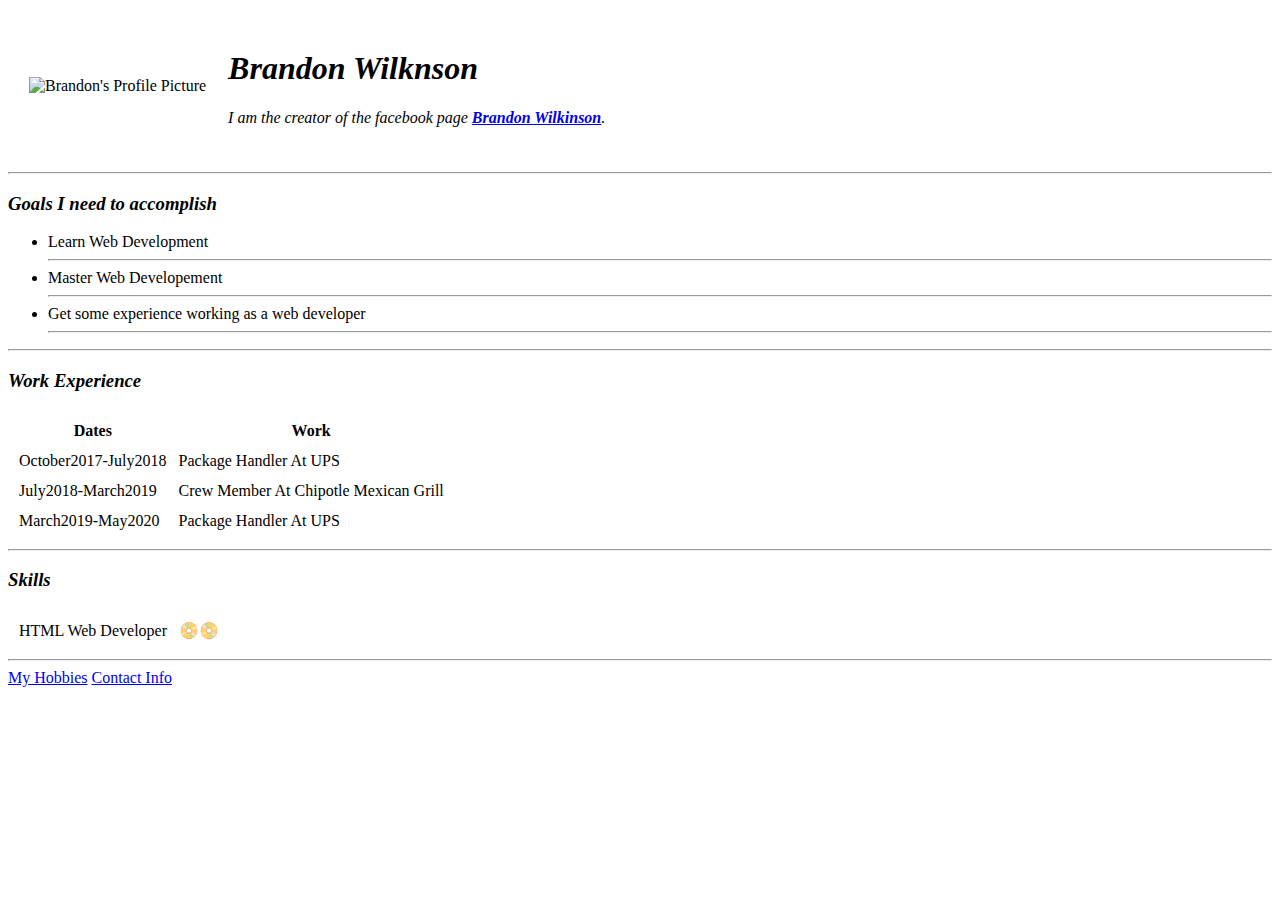
==== index.html @ 4f3177d2 "add additional VU website files" ====
<!DOCTYPE html>
<html>
  <head>
    <meta charset="utf-8">
    <title>Brandon's Personal Site</title>
  </head>

  <body>
    <table cellspacing="20">
        <tr>
          <td>  <img src="https://scontent-iad3-1.xx.fbcdn.net/v/t1.0-9/87505416_1115990528755867_619574368460079104_o.jpg?_nc_cat=107&_nc_sid=09cbfe&_nc_ohc=cji09ziuPzUAX_JoJgP&_nc_ht=scontent-iad3-1.xx&oh=506f7c873618af30aeb4123948d0e1d9&oe=5EE851C2" alt="Brandon's Profile Picture"></td>
          <td><h1><i>Brandon Wilknson</i></h1>
          <p><em>I am the creator of the facebook page <Strong><a href="https://www.facebook.com/slickmaster123"><i>Brandon Wilkinson</i></a></strong>.</em></p></td>
        </tr>
    </table>

    <hr>
    <h3><i>Goals I need to accomplish</i></h3>
    <ul>
      <li>Learn Web Development</li>
      <hr>
      <li>Master Web Developement</li>
      <hr>
      <li>Get some experience working as a web developer</li>
      <hr>
    </ul>
    <hr>
    <h3><i>Work Experience</i></h3>
    <table cellspacing="10">
      <thead>
        <tr>
          <th>Dates</th>
          <th>Work</th>
        </tr>
      </thead>
      <tbody>
        <tr>
          <td>October2017-July2018</td>
          <td>Package Handler At UPS</td>
        </tr>
        <tr>
          <td>July2018-March2019</td>
          <td>Crew Member At Chipotle Mexican Grill</td>
        </tr>
        <tr>
          <td>March2019-May2020</td>
          <td>Package Handler At UPS</td>
        </tr>
      </tbody>
    </table>
    <hr>
    <h3><i>Skills</i></h3>
            <table cellspacing="10">
              <tr>
                <td>HTML Web Developer</td>
                <td>📀📀</td>
              </tr>
            </table>
        <hr>
        <a href="Hobbies.HTML"> My Hobbies</a>
        <a href="Contact Info.HTML" > Contact Info</a>
      </body>
    </html>
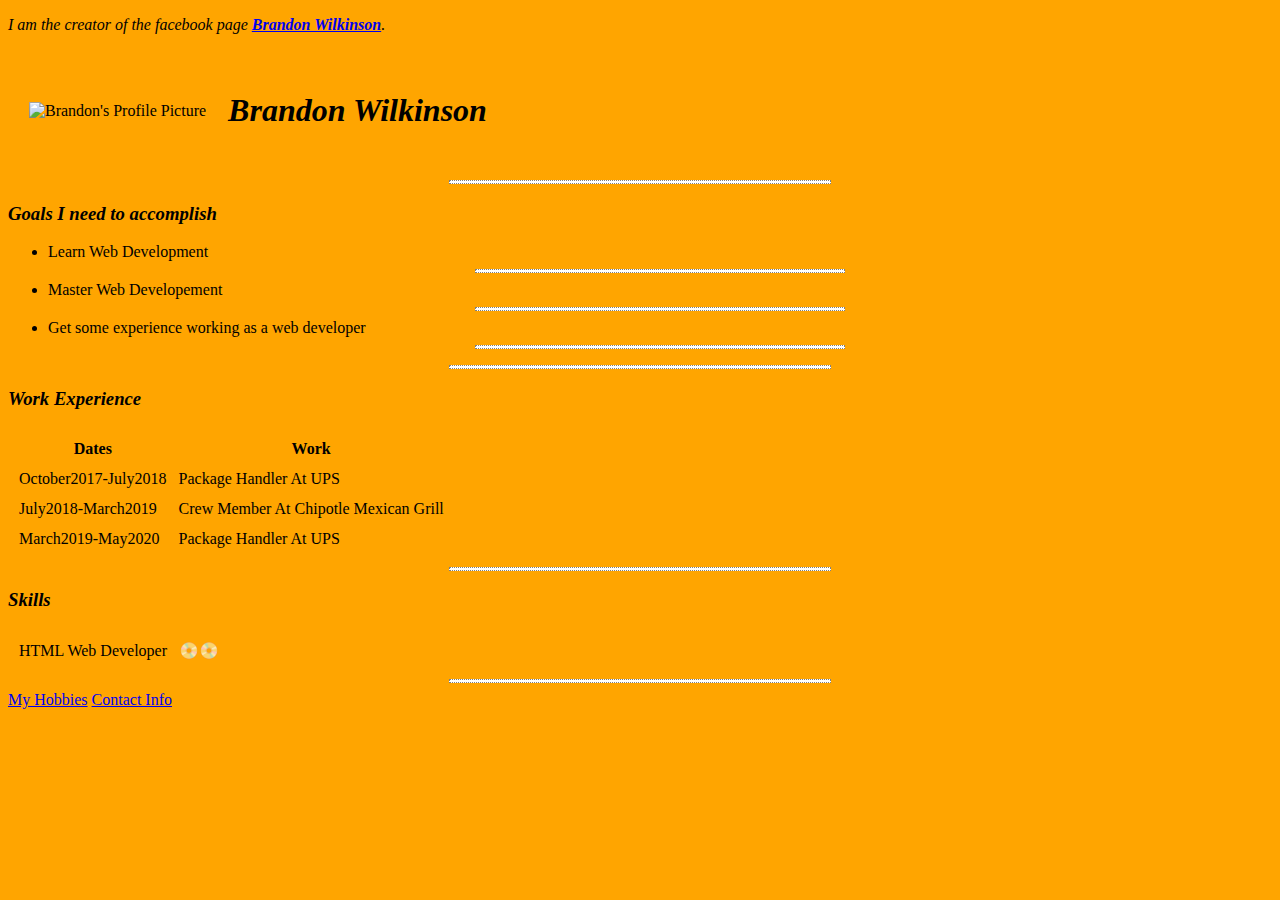
==== commit 17e47d40: "Update index.html" ====
--- a/index.html
+++ b/index.html
@@ -3,14 +3,32 @@
   <head>
     <meta charset="utf-8">
     <title>Brandon's Personal Site</title>
+
+<style>
+
+  body {
+    background-color: orange;
+  }
+
+  hr {
+    background-color: white;
+    border-style: dotted;
+    height: 2px;
+    width: 30%;
+  }
+  img {
+    height: 20
+  }
+ </style>
+
   </head>
 
   <body>
     <table cellspacing="20">
         <tr>
           <td>  <img src="https://scontent-iad3-1.xx.fbcdn.net/v/t1.0-9/87505416_1115990528755867_619574368460079104_o.jpg?_nc_cat=107&_nc_sid=09cbfe&_nc_ohc=cji09ziuPzUAX_JoJgP&_nc_ht=scontent-iad3-1.xx&oh=506f7c873618af30aeb4123948d0e1d9&oe=5EE851C2" alt="Brandon's Profile Picture"></td>
-          <td><h1><i>Brandon Wilknson</i></h1>
-          <p><em>I am the creator of the facebook page <Strong><a href="https://www.facebook.com/slickmaster123"><i>Brandon Wilkinson</i></a></strong>.</em></p></td>
+          <td><h1><i>Brandon Wilkinson</i></h1></td>
+          <p><em>I am the creator of the facebook page <Strong><a href="https://www.facebook.com/slickmaster123"><i>Brandon Wilkinson</i></a></strong>.</em></p>
         </tr>
     </table>
 
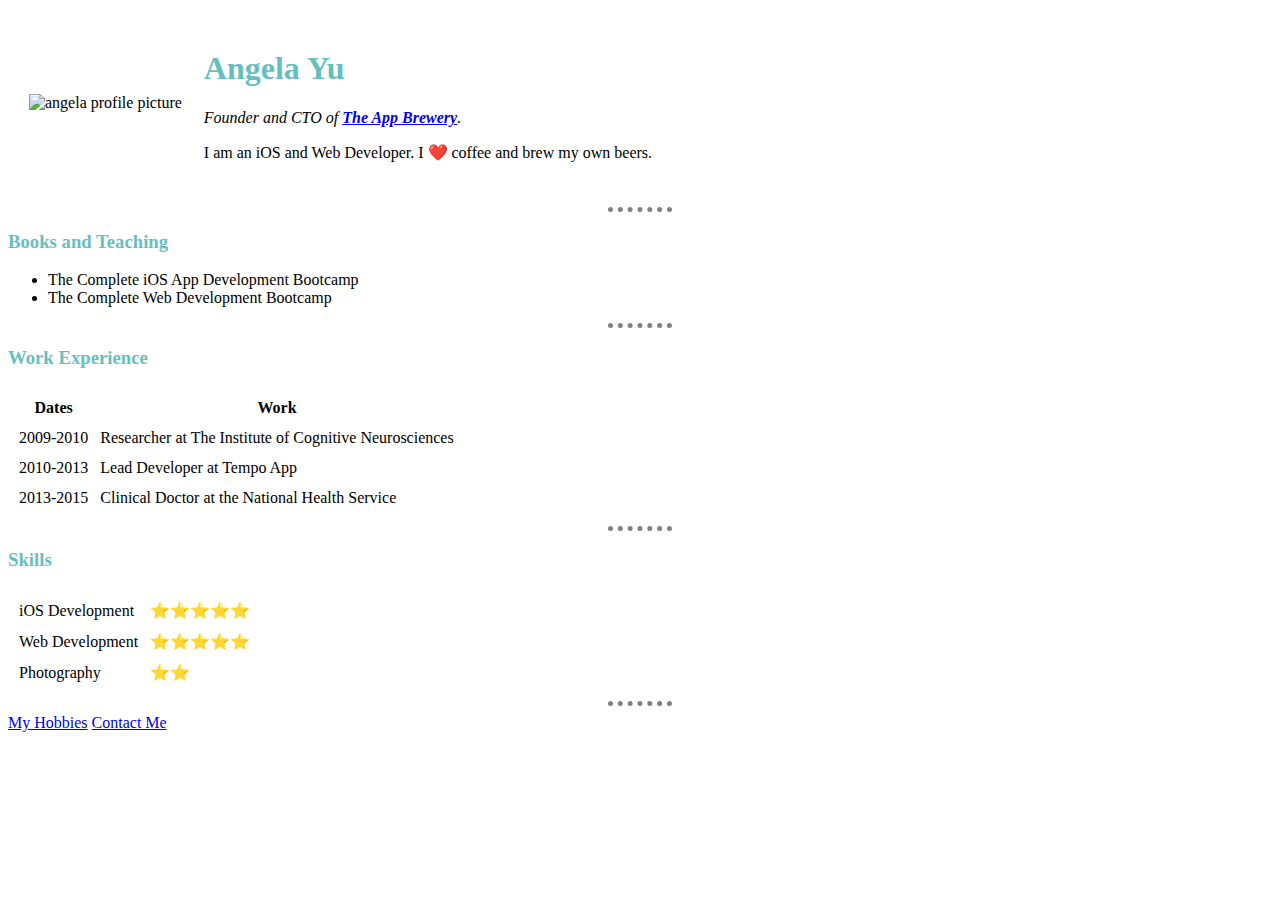
==== commit 60b00b68: "updated" ====
--- a/index.html
+++ b/index.html
@@ -2,48 +2,27 @@
 <html>
   <head>
     <meta charset="utf-8">
-    <title>Brandon's Personal Site</title>
-
-<style>
-
-  body {
-    background-color: orange;
-  }
-
-  hr {
-    background-color: white;
-    border-style: dotted;
-    height: 2px;
-    width: 30%;
-  }
-  img {
-    height: 20
-  }
- </style>
-
+    <title>Angela's Personal Site</title>
+    <link rel="stylesheet" href="/css/styles.css">
   </head>
 
   <body>
     <table cellspacing="20">
-        <tr>
-          <td>  <img src="https://scontent-iad3-1.xx.fbcdn.net/v/t1.0-9/87505416_1115990528755867_619574368460079104_o.jpg?_nc_cat=107&_nc_sid=09cbfe&_nc_ohc=cji09ziuPzUAX_JoJgP&_nc_ht=scontent-iad3-1.xx&oh=506f7c873618af30aeb4123948d0e1d9&oe=5EE851C2" alt="Brandon's Profile Picture"></td>
-          <td><h1><i>Brandon Wilkinson</i></h1></td>
-          <p><em>I am the creator of the facebook page <Strong><a href="https://www.facebook.com/slickmaster123"><i>Brandon Wilkinson</i></a></strong>.</em></p>
-        </tr>
+      <tr>
+        <td><img src="images/angela.png" alt="angela profile picture"></td>
+        <td><h1>Angela Yu</h1>
+        <p><em>Founder and CTO of <strong><a href="https://www.appbrewery.co/">The App Brewery</a></strong>.</em></p>
+        <p>I am an iOS and Web Developer. I ❤️ coffee and brew my own beers.</p></td>
+      </tr>
     </table>
-
     <hr>
-    <h3><i>Goals I need to accomplish</i></h3>
+    <h3>Books and Teaching</h3>
     <ul>
-      <li>Learn Web Development</li>
-      <hr>
-      <li>Master Web Developement</li>
-      <hr>
-      <li>Get some experience working as a web developer</li>
-      <hr>
+      <li>The Complete iOS App Development Bootcamp</li>
+      <li>The Complete Web Development Bootcamp</li>
     </ul>
     <hr>
-    <h3><i>Work Experience</i></h3>
+    <h3>Work Experience</h3>
     <table cellspacing="10">
       <thead>
         <tr>
@@ -53,29 +32,37 @@
       </thead>
       <tbody>
         <tr>
-          <td>October2017-July2018</td>
-          <td>Package Handler At UPS</td>
+          <td>2009-2010</td>
+          <td>Researcher at The Institute of Cognitive Neurosciences</td>
         </tr>
         <tr>
-          <td>July2018-March2019</td>
-          <td>Crew Member At Chipotle Mexican Grill</td>
+          <td>2010-2013</td>
+          <td>Lead Developer at Tempo App</td>
         </tr>
         <tr>
-          <td>March2019-May2020</td>
-          <td>Package Handler At UPS</td>
+          <td>2013-2015</td>
+          <td>Clinical Doctor at the National Health Service</td>
         </tr>
       </tbody>
     </table>
     <hr>
-    <h3><i>Skills</i></h3>
-            <table cellspacing="10">
-              <tr>
-                <td>HTML Web Developer</td>
-                <td>📀📀</td>
-              </tr>
-            </table>
-        <hr>
-        <a href="Hobbies.HTML"> My Hobbies</a>
-        <a href="Contact Info.HTML" > Contact Info</a>
-      </body>
-    </html>
+    <h3>Skills</h3>
+    <table cellspacing="10">
+      <tr>
+        <td>iOS Development</td>
+        <td>⭐️⭐️⭐️⭐️⭐️</td>
+      </tr>
+      <tr>
+        <td>Web Development</td>
+        <td>⭐️⭐️⭐️⭐️⭐️</td>
+      </tr>
+      <tr>
+        <td>Photography</td>
+        <td>⭐️⭐️</td>
+      </tr>
+    </table>
+    <hr>
+    <a href="hobbies.html">My Hobbies</a>
+    <a href="contact-me.html">Contact Me</a>
+  </body>
+</html>
--- a/css/styles.css
+++ b/css/styles.css
@@ -0,0 +1,16 @@
+body {
+  background-color: white;
+}
+h1{
+  color: #66bfbf;
+}
+h3{
+  color: #66bfbf;
+}
+hr {
+  border-style: none;
+  border-top: dotted;
+  border-color: grey;
+  border-width: 5px;
+  width: 5%;
+}
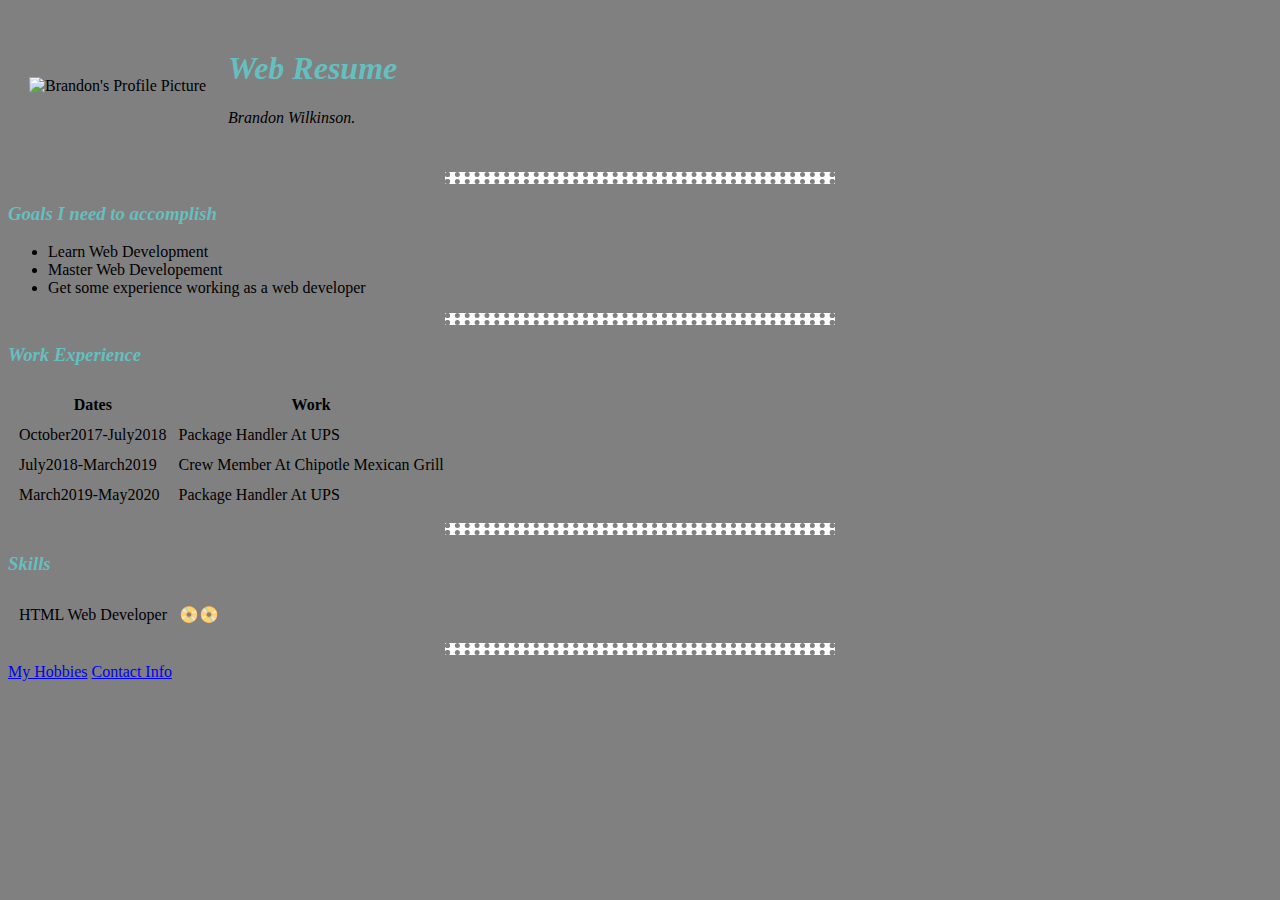
==== commit d82e011c: "fixes" ====
--- a/index.html
+++ b/index.html
@@ -2,27 +2,32 @@
 <html>
   <head>
     <meta charset="utf-8">
-    <title>Angela's Personal Site</title>
-    <link rel="stylesheet" href="/css/styles.css">
+    <title>Brandon's Personal Site</title>
+  <link rel="stylesheet" href="css/styles.css">
   </head>
 
   <body>
+
     <table cellspacing="20">
-      <tr>
-        <td><img src="images/angela.png" alt="angela profile picture"></td>
-        <td><h1>Angela Yu</h1>
-        <p><em>Founder and CTO of <strong><a href="https://www.appbrewery.co/">The App Brewery</a></strong>.</em></p>
-        <p>I am an iOS and Web Developer. I ❤️ coffee and brew my own beers.</p></td>
-      </tr>
+        <tr>
+          <td>  <img src="https://scontent-iad3-1.xx.fbcdn.net/v/t1.0-9/87505416_1115990528755867_619574368460079104_o.jpg?_nc_cat=107&_nc_sid=09cbfe&_nc_ohc=cji09ziuPzUAX_JoJgP&_nc_ht=scontent-iad3-1.xx&oh=506f7c873618af30aeb4123948d0e1d9&oe=5EE851C2" alt="Brandon's Profile Picture"></td>
+          <td><h1><i>Web Resume</i></h1>
+          <p><em><i>Brandon Wilkinson</i></a></strong>.</em></p></td>
+        </tr>
     </table>
+
     <hr>
-    <h3>Books and Teaching</h3>
+    <h3><i>Goals I need to accomplish</i></h3>
     <ul>
-      <li>The Complete iOS App Development Bootcamp</li>
-      <li>The Complete Web Development Bootcamp</li>
+      <li>Learn Web Development</li>
+
+      <li>Master Web Developement</li>
+
+      <li>Get some experience working as a web developer</li>
+
     </ul>
     <hr>
-    <h3>Work Experience</h3>
+    <h3><i>Work Experience</i></h3>
     <table cellspacing="10">
       <thead>
         <tr>
@@ -32,37 +37,29 @@
       </thead>
       <tbody>
         <tr>
-          <td>2009-2010</td>
-          <td>Researcher at The Institute of Cognitive Neurosciences</td>
+          <td>October2017-July2018</td>
+          <td>Package Handler At UPS</td>
         </tr>
         <tr>
-          <td>2010-2013</td>
-          <td>Lead Developer at Tempo App</td>
+          <td>July2018-March2019</td>
+          <td>Crew Member At Chipotle Mexican Grill</td>
         </tr>
         <tr>
-          <td>2013-2015</td>
-          <td>Clinical Doctor at the National Health Service</td>
+          <td>March2019-May2020</td>
+          <td>Package Handler At UPS</td>
         </tr>
       </tbody>
     </table>
     <hr>
-    <h3>Skills</h3>
-    <table cellspacing="10">
-      <tr>
-        <td>iOS Development</td>
-        <td>⭐️⭐️⭐️⭐️⭐️</td>
-      </tr>
-      <tr>
-        <td>Web Development</td>
-        <td>⭐️⭐️⭐️⭐️⭐️</td>
-      </tr>
-      <tr>
-        <td>Photography</td>
-        <td>⭐️⭐️</td>
-      </tr>
-    </table>
-    <hr>
-    <a href="hobbies.html">My Hobbies</a>
-    <a href="contact-me.html">Contact Me</a>
-  </body>
-</html>
+    <h3><i>Skills</i></h3>
+            <table cellspacing="10">
+              <tr>
+                <td>HTML Web Developer</td>
+                <td>📀📀</td>
+              </tr>
+            </table>
+        <hr>
+        <a href="Hobbies.HTML"> My Hobbies</a>
+        <a href="Contact Info.HTML" > Contact Info</a>
+      </body>
+    </html>
--- a/css/styles.css
+++ b/css/styles.css
@@ -1,12 +1,14 @@
 body {
-  background-color: white;
+  background-color: grey;
 }
 h1{
   color: #66bfbf;
 }
+
 h3{
   color: #66bfbf;
 }
+
 hr {
   border-style: none;
   border-top: dotted;
@@ -14,3 +16,19 @@
   border-width: 5px;
   width: 5%;
 }
+<style>
+
+body {
+background-color: blue;
+}
+
+hr {
+background-color: white;
+border-style: dotted;
+height: 2px;
+width: 30%;
+}
+img {
+height: 100%;
+}
+</style>
